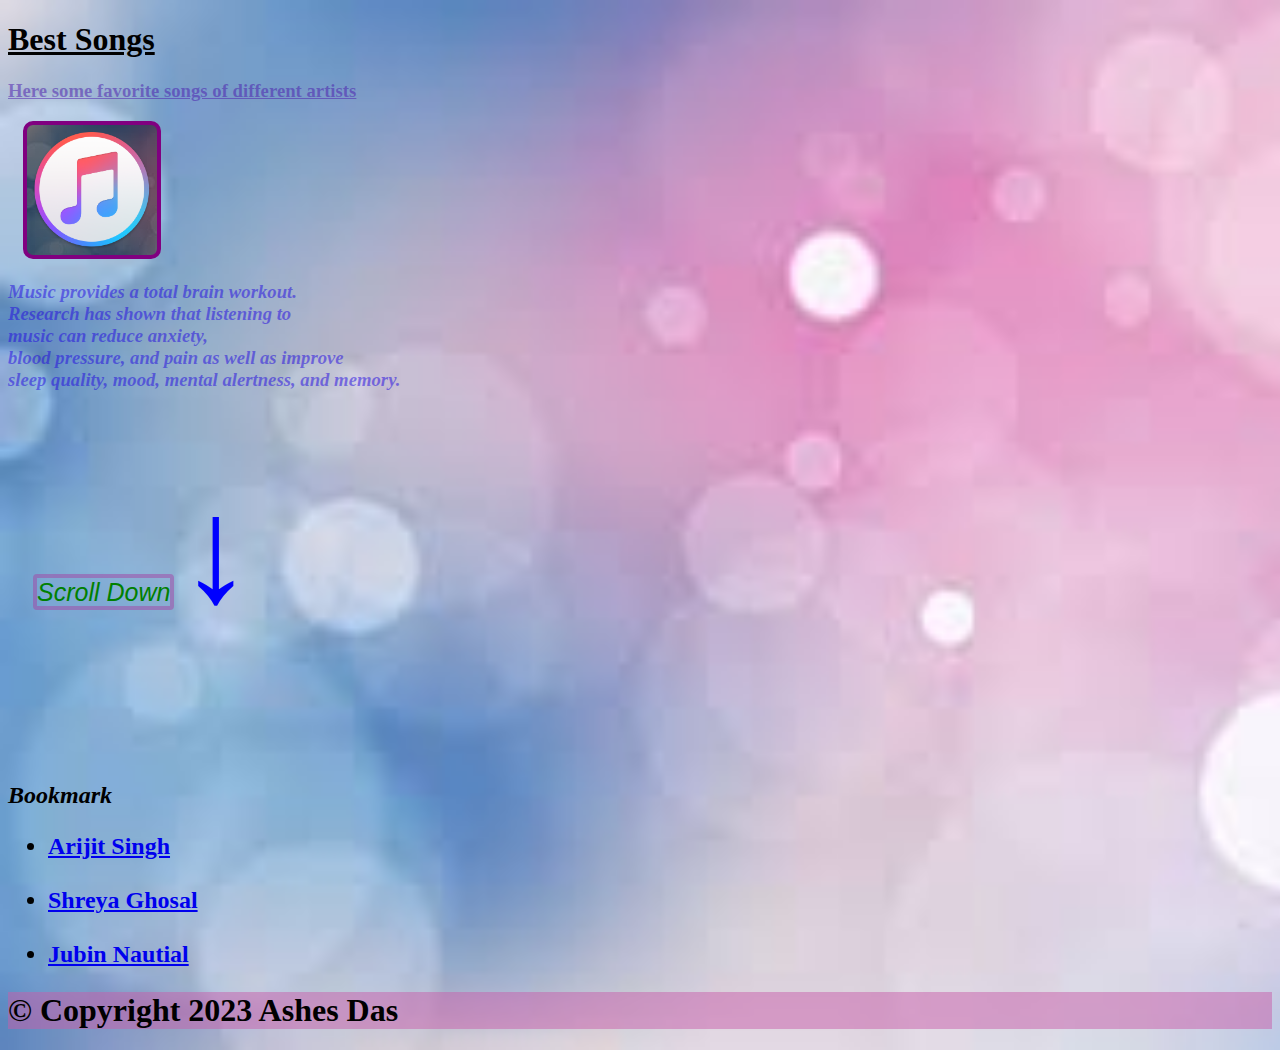
==== new.html @ 45120404 "Add files via upload" ====
<!DOCTYPE html>
<html lang="en">

<head>
    <meta charset="UTF-8">
    <meta http-equiv="X-UA-Compatible" content="IE=edge">
    <meta name="viewport" content="width=device-width, initial-scale=1.0">
    <title>Document</title>
    <link rel="stylesheet" href="style.css">
    
</head>

<body >
    <header id="heading">
        <h1 ><u><b>Best Songs</b></u></h1>
        <h3 style="color: rgba(73, 24, 172, 0.5);"><b><u>Here some favorite songs of different artists</u></b></h3>
    </header>
    
        
            <img src="apple-music-logo-circle-png-28.png" alt="music" height="130 px" id="logo" >
            <h3 style="color: rgba(32, 6, 224, 0.5);" ><i>Music provides a total brain workout.<br> Research has shown
                that listening to<br> music can reduce anxiety,<br> blood pressure, and pain as well as improve<br>
                sleep quality, mood, mental alertness, and memory.</i></h3>
        
        <br>
    
    
    
    <br>
    <br>
    <div id="scroll">Scroll Down</div>
     <span id="sp">&#8595;</span>
    <br>
    <br>
    <br>
    <br>
    <br>
    <br>
    <br>
    <br>
    
    <section >
        <div class="bookmark">
        <h2><b><i>Bookmark</i></b></h2>
        <h2>
            <ul id="booklink">
                <li><a href="arijit.html">Arijit Singh</a></li><br>
                <li><a href="shreya.html">Shreya Ghosal</a></li><br>
                <li><a href="jubin.html">Jubin Nautial</a></li>
            </ul>
        </h2>
    </div>
    </section>
    
    
        
    
    <footer style="background-color:rgba(200, 93, 170,0.5)"><h1>&copy; Copyright 2023 Ashes Das</h1></footer>

</body>

</html>
---- style.css ----
body {
    background-image: url('background.jpg');
  
    background-size: cover;
    
    
    
   }

  #logo{
    border: 4px solid purple;
    display: inline;
    margin-left: 15px;
    border-radius: 10px;
    background-image: linear-gradient(rgba(0,0,0,0.5)),url('background.jpg');

  }

  #scroll{
    color: green;
    font-size: 25px;
    font-style: italic;
    font-family: arial;
    border: 4px solid rgba(163, 68, 163,0.5);
  border-radius: 4px;
    display: inline;
    margin-left: 25px;

  }
  #sp{
    color: blue;
    font-size: 150px;
    height: 50px;
    font-weight: 200;
  }
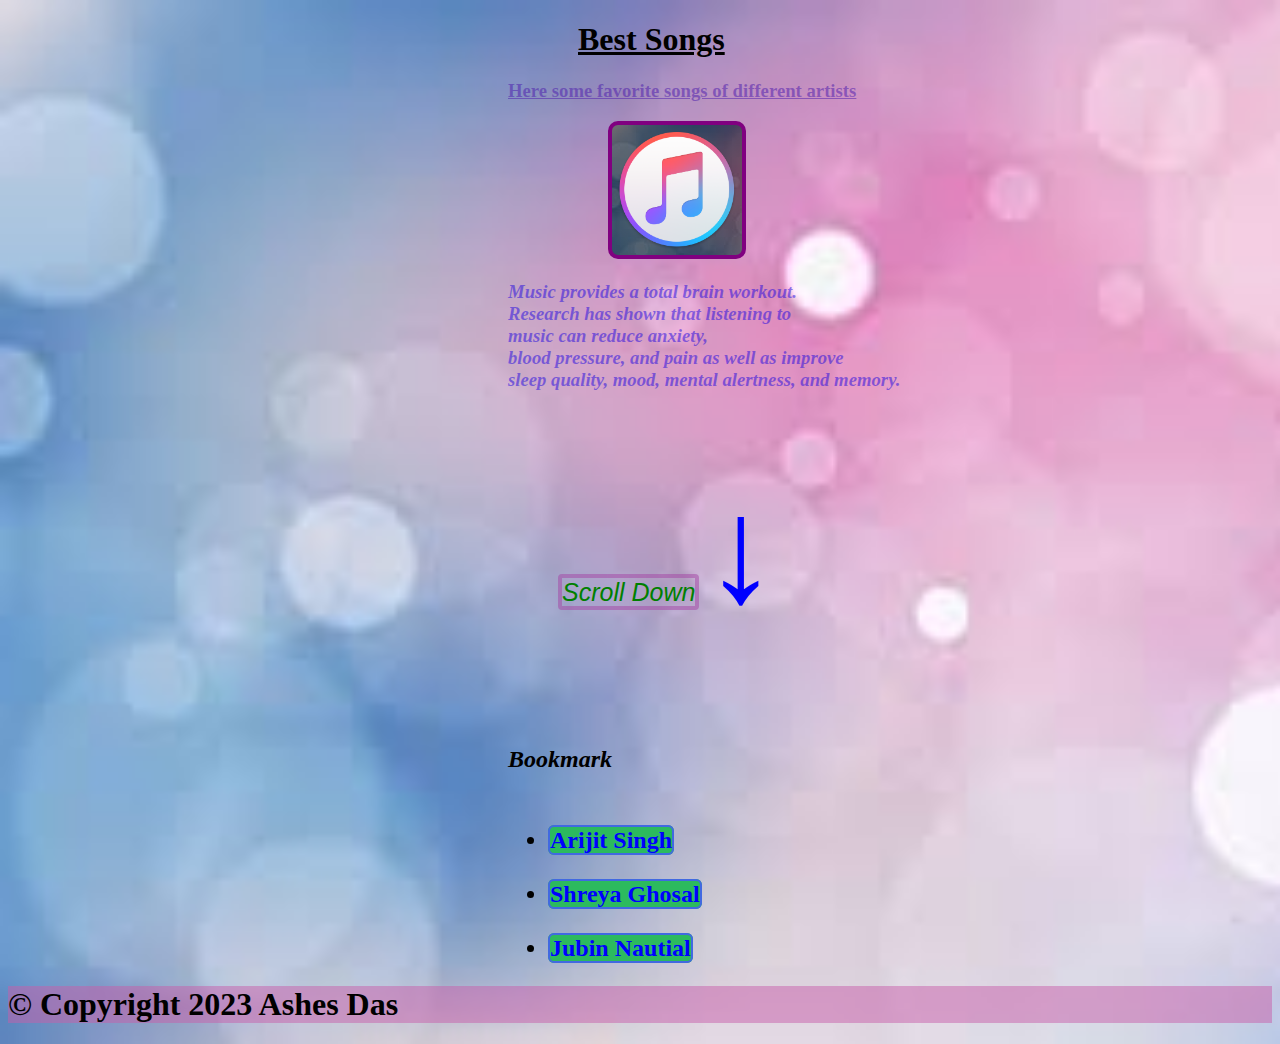
==== commit 7816c13d: "responsive" ====
--- a/new.html
+++ b/new.html
@@ -18,7 +18,7 @@
     
         
             <img src="apple-music-logo-circle-png-28.png" alt="music" height="130 px" id="logo" >
-            <h3 style="color: rgba(32, 6, 224, 0.5);" ><i>Music provides a total brain workout.<br> Research has shown
+            <h3 style="color: rgba(32, 6, 224, 0.5);"  class="txt"><i>Music provides a total brain workout.<br> Research has shown
                 that listening to<br> music can reduce anxiety,<br> blood pressure, and pain as well as improve<br>
                 sleep quality, mood, mental alertness, and memory.</i></h3>
         
@@ -35,11 +35,11 @@
     <br>
     <br>
     <br>
-    <br>
-    <br>
+    
     <br>
     
-    <section >
+    
+    <section class="sec">
         <div class="bookmark">
         <h2><b><i>Bookmark</i></b></h2>
         <h2>
--- a/style.css
+++ b/style.css
@@ -1,35 +1,85 @@
 body {
+  background-image: url('background.jpg');
+  background-size: cover;
+}
+
+#logo {
+  border: 4px solid purple;
+  display: inline;
+  margin-left: 15px;
+  border-radius: 10px;
+  background-image: linear-gradient(rgba(0, 0, 0, 0.5)), url('background.jpg');
+}
+
+#scroll {
+  color: green;
+  font-size: 25px;
+  font-style: italic;
+  font-family: arial;
+  border: 4px solid rgba(163, 68, 163, 0.5);
+  border-radius: 4px;
+  display: inline;
+  margin-left: 25px;
+}
+
+#sp {
+  color: blue;
+  font-size: 150px;
+  height: 50px;
+  font-weight: 200;
+}
+
+@media (min-width: 900px) {
+  body {
     background-image: url('background.jpg');
-  
     background-size: cover;
-    
-    
-    
-   }
+  }
+  #heading {
+    margin-left: 500px;
+  }
+  #heading h1 {
+    margin-left: 70px;
+  }
 
-  #logo{
+  #logo {
     border: 4px solid purple;
     display: inline;
-    margin-left: 15px;
+    margin-left: 600px;
     border-radius: 10px;
-    background-image: linear-gradient(rgba(0,0,0,0.5)),url('background.jpg');
-
+    background-image: linear-gradient(rgba(0, 0, 0, 0.5)), url('background.jpg');
+  }
+  .txt {
+    margin-left: 500px;
   }
 
-  #scroll{
+  #scroll {
     color: green;
     font-size: 25px;
     font-style: italic;
     font-family: arial;
-    border: 4px solid rgba(163, 68, 163,0.5);
-  border-radius: 4px;
+    border: 4px solid rgba(163, 68, 163, 0.5);
+    border-radius: 4px;
     display: inline;
-    margin-left: 25px;
-
+    margin-left: 550px;
   }
-  #sp{
+  #sp {
     color: blue;
     font-size: 150px;
     height: 50px;
     font-weight: 200;
-  }+    margin-top: 20px;
+  }
+  .sec {
+    margin-left: 500px;
+  }
+  #booklink {
+    padding-top: 30px;
+  }
+  #booklink a {
+    text-decoration: none;
+    border: 2px solid royalblue;
+    background-color: rgb(44, 186, 94);
+    color: blue;
+    border-radius: 6px;
+  }
+}
